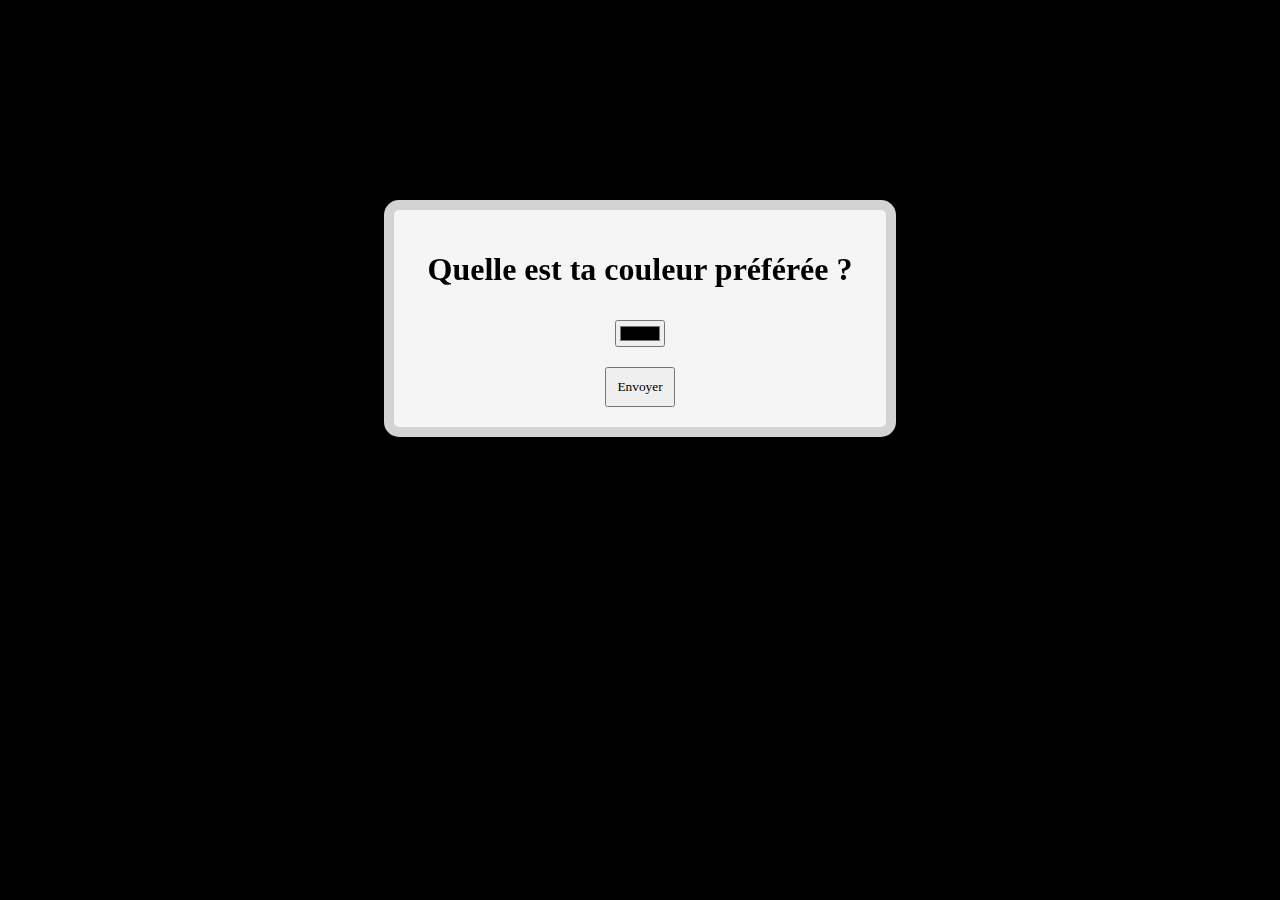
==== index.html @ f84fae19 "Ajout de l'activité" ====
<!DOCTYPE html>
<html lang="fr">
<head>
  <meta charset="UTF-8">
  <meta name="viewport" content="width=device-width, initial-scale=1.0">
  <title>Découverte JS</title>
  <link rel="stylesheet" href="style.css">
  <script src="script.js"></script>
</head>
<body>

  <div class="encart">
    <h1>Quelle est ta couleur préférée ?</h1>
    <input id="couleur" type="color">
    <button onclick="changerBackground()">Envoyer</button>

  </div>
</body>
</html>
---- style.css ----
.encart {
  background-color: whitesmoke;
  border: 10px solid lightgrey;
  border-radius:15px;
  box-shadow: 2px 2px 10px black;
  position: fixed;
  top: 200px;
  right: 30%;
  left: 30%;
  display: flex;
  align-items: center;
  justify-content: center;
  flex-direction: column;
  padding: 20px;
}

h1, button {
  font-family: comfortaa;
}

#couleur {
  margin: 10px 0 20px;
}

button {
  padding: 10px;
}
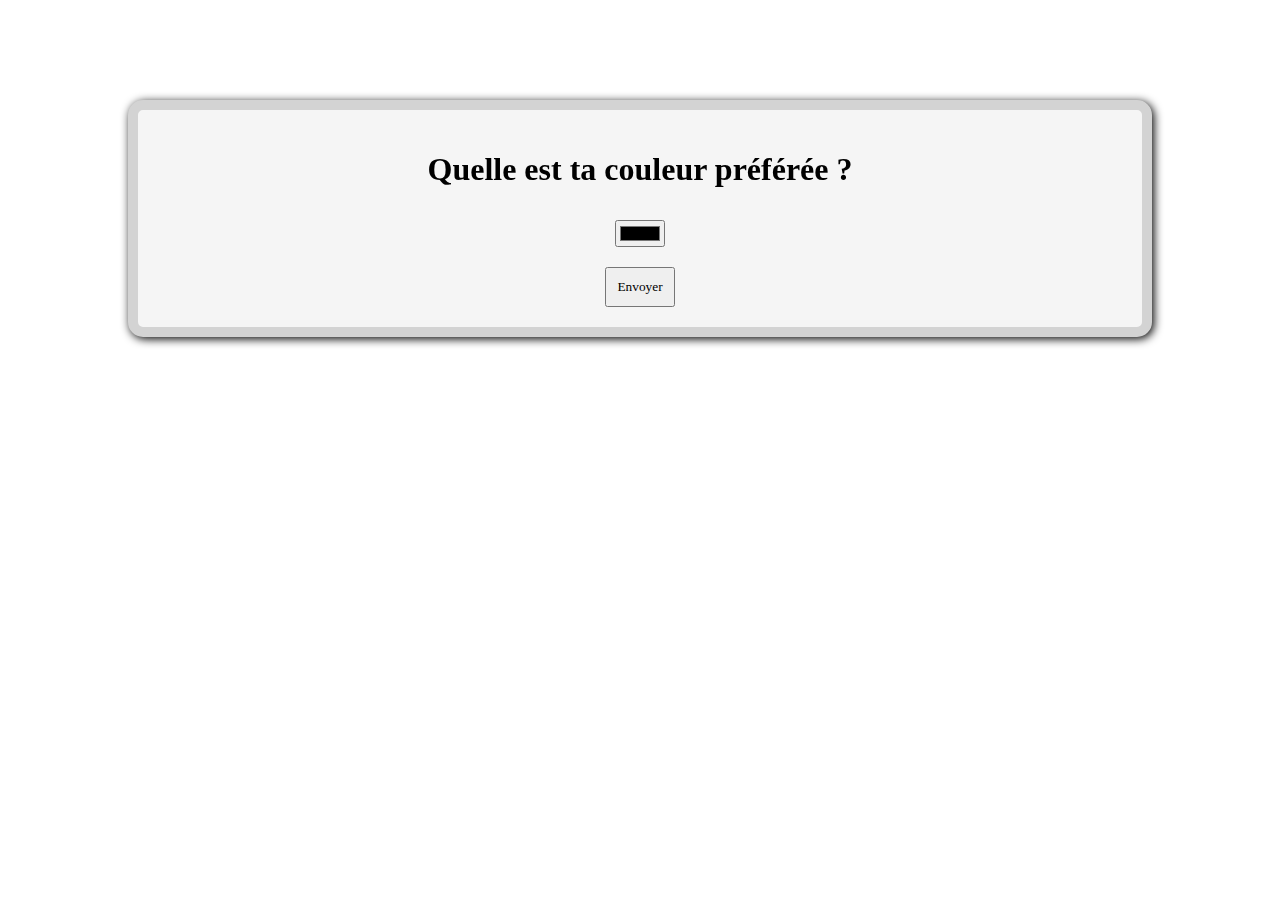
==== commit c57f39cf: "MAJ seconde correction" ====
--- a/index.html
+++ b/index.html
@@ -4,16 +4,16 @@
   <meta charset="UTF-8">
   <meta name="viewport" content="width=device-width, initial-scale=1.0">
   <title>Découverte JS</title>
-  <link rel="stylesheet" href="style.css">
-  <script src="script.js"></script>
+  <link rel="stylesheet" href="style.css" preload>
+  <script src="script.js" defer></script>
 </head>
 <body>
 
   <div class="encart">
     <h1>Quelle est ta couleur préférée ?</h1>
     <input id="couleur" type="color">
-    <button onclick="changerBackground()">Envoyer</button>
-
+    <button onclick="ChangerCouleurEtAfficherMessage()">Envoyer</button>
+    <div id="encartMessage" class="invisible"></div>
   </div>
 </body>
 </html>
--- a/style.css
+++ b/style.css
@@ -22,6 +22,38 @@
   margin: 10px 0 20px;
 }
 
+/* A utiliser dans tous les boutons  */
 button {
   padding: 10px;
 }
+
+
+/* Classe à ajouter pour cacher un élément */
+.invisible {
+  visibility: hidden;
+  opacity: 0;
+  transition: visibility 0s, opacity 0.5s;
+}
+
+/* Classe à ajouter pour afficher un élément */
+.visible {
+  visibility: visible;
+  opacity: 1;
+  transition: visibility 10s, opacity 0.5s;
+}
+
+@media only screen and (max-width: 509px) {
+  .encart {
+    top: 50px;
+    right: 20px;
+    left: 20px;
+  }
+}
+
+@media only screen and (min-width: 510px) and (max-width: 1470px) {
+  .encart {
+    top: 100px;
+    right: 10%;
+    left: 10%;
+  }
+}
